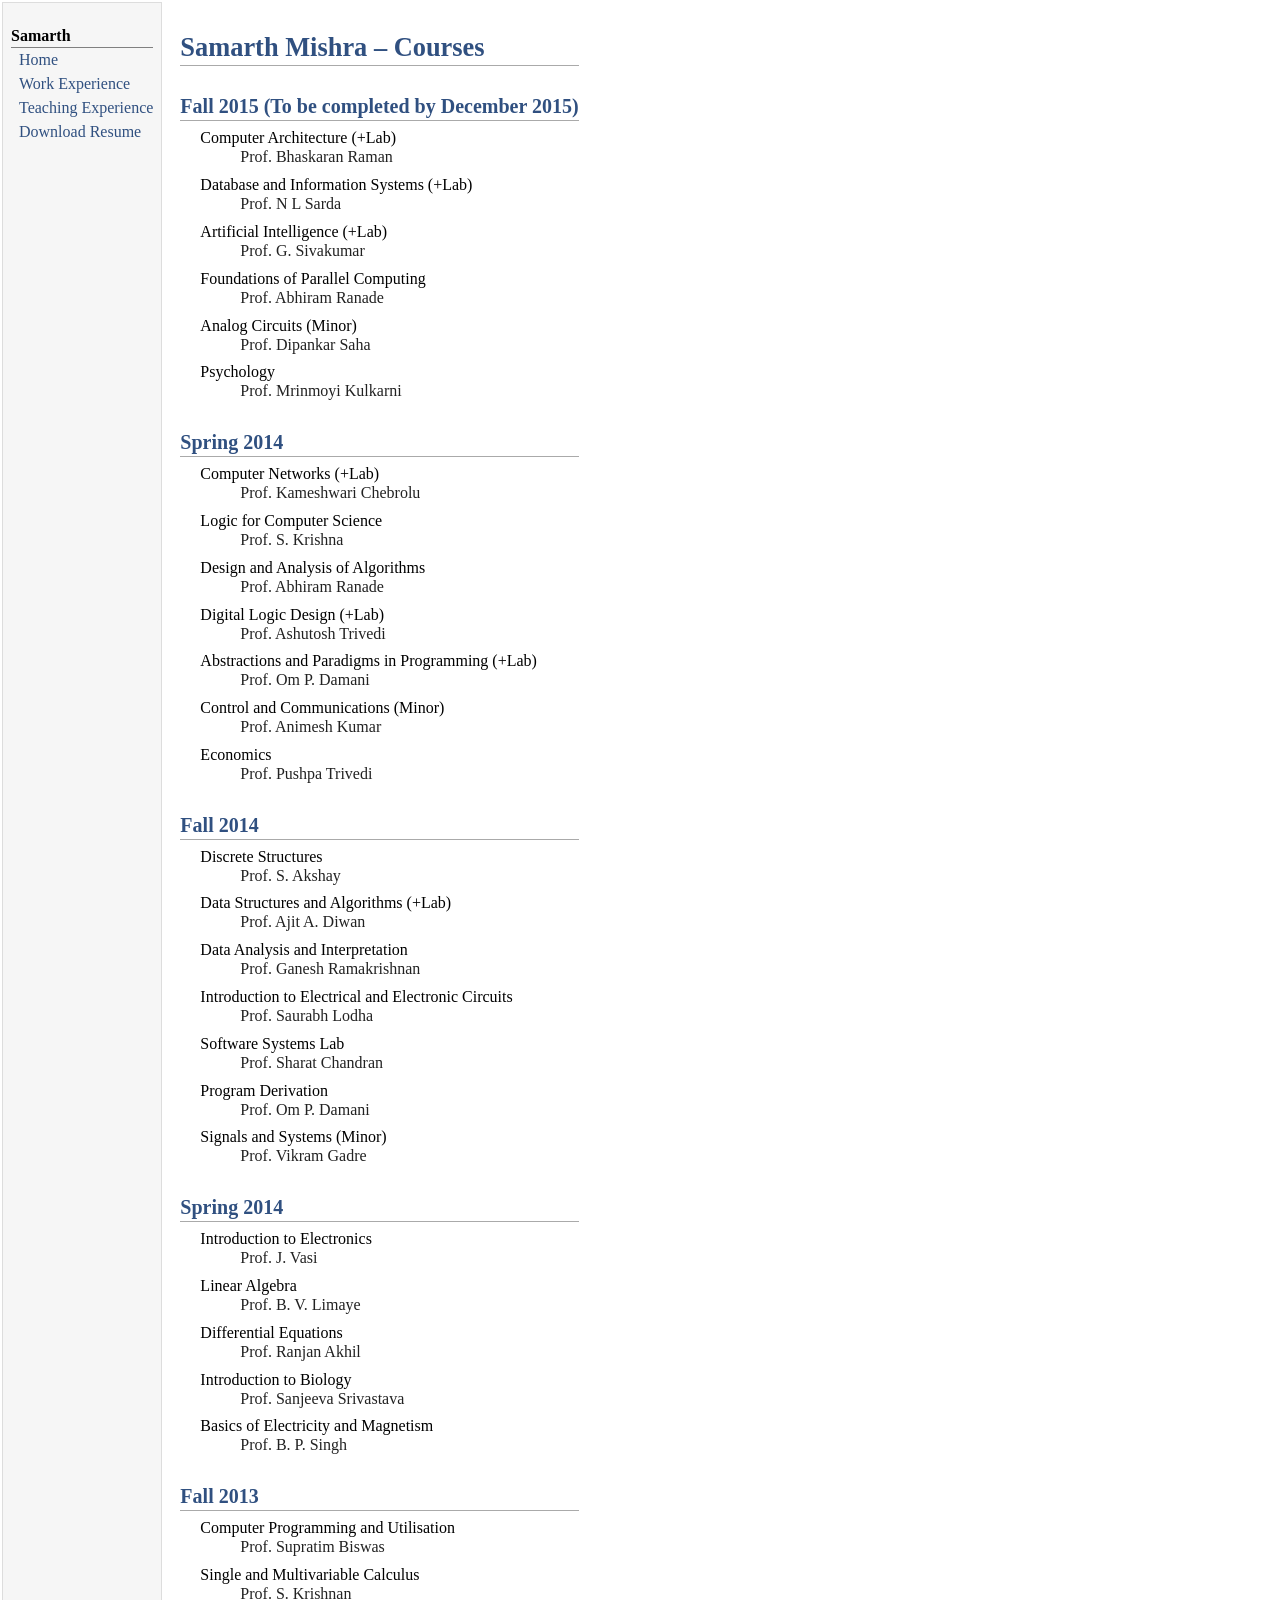
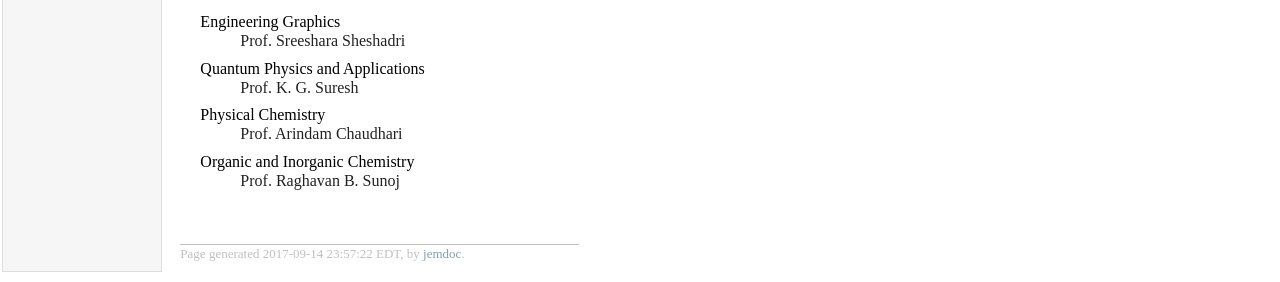
==== courses.html @ afc615ea "web page added" ====
<!DOCTYPE html PUBLIC "-//W3C//DTD XHTML 1.1//EN"
  "http://www.w3.org/TR/xhtml11/DTD/xhtml11.dtd">
<html xmlns="http://www.w3.org/1999/xhtml" xml:lang="en">
<head>
<meta name="generator" content="jemdoc, see http://jemdoc.jaboc.net/" />
<meta http-equiv="Content-Type" content="text/html;charset=utf-8" />
<link rel="stylesheet" href="jemdoc.css" type="text/css" />
<title></title>
</head>
<body>
<table summary="Table for page layout." id="tlayout">
<tr valign="top">
<td id="layout-menu">
<div class="menu-category">Samarth &nbsp;&nbsp;&nbsp;&nbsp;&nbsp;&nbsp;&nbsp;</div>
<div class="menu-item"><a href="index.html">Home</a></div>
<div class="menu-item"><a href="work.html">Work&nbsp;Experience</a></div>
<div class="menu-item"><a href="teaching.html">Teaching&nbsp;Experience</a></div>
<div class="menu-item"><a href="resume.pdf">Download&nbsp;Resume</a></div>
</td>
<td id="layout-content">
<p><link rel="stylesheet" href="./files/person.css" type="text/css"></p>
<h1>Samarth Mishra &ndash; Courses</h1>
<h2>Fall 2015 (To be completed by December 2015)</h2>
<dl>
<dt>Computer Architecture (+Lab)</dt>
<dd><p>Prof. Bhaskaran Raman</p></dd>
<dt>Database and Information Systems (+Lab)</dt>
<dd><p>Prof. N L Sarda</p></dd>
<dt>Artificial Intelligence (+Lab)</dt>
<dd><p>Prof. G. Sivakumar</p></dd>
<dt>Foundations of Parallel Computing</dt>
<dd><p>Prof. Abhiram Ranade</p></dd>
<dt>Analog Circuits (Minor)</dt>
<dd><p>Prof. Dipankar Saha</p></dd>
<dt>Psychology</dt>
<dd><p>Prof. Mrinmoyi Kulkarni</p></dd>
</dl>
<h2>Spring 2014</h2>
<dl>
<dt>Computer Networks (+Lab)</dt>
<dd><p>Prof. Kameshwari Chebrolu</p></dd>
<dt>Logic for Computer Science</dt>
<dd><p>Prof. S. Krishna</p></dd>
<dt>Design and Analysis of Algorithms</dt>
<dd><p>Prof. Abhiram Ranade</p></dd>
<dt>Digital Logic Design (+Lab)</dt>
<dd><p>Prof. Ashutosh Trivedi</p></dd>
<dt>Abstractions and Paradigms in Programming (+Lab)</dt>
<dd><p>Prof. Om P. Damani</p></dd>
<dt>Control and Communications (Minor)</dt>
<dd><p>Prof. Animesh Kumar</p></dd>
<dt>Economics</dt>
<dd><p>Prof. Pushpa Trivedi</p></dd>
</dl>
<h2>Fall 2014</h2>
<dl>
<dt>Discrete Structures</dt>
<dd><p>Prof. S. Akshay</p></dd>
<dt>Data Structures and Algorithms (+Lab)</dt>
<dd><p>Prof. Ajit A. Diwan</p></dd>
<dt>Data Analysis and Interpretation</dt>
<dd><p>Prof. Ganesh Ramakrishnan</p></dd>
<dt>Introduction to Electrical and Electronic Circuits</dt>
<dd><p>Prof. Saurabh Lodha</p></dd>
<dt>Software Systems Lab</dt>
<dd><p>Prof. Sharat Chandran</p></dd>
<dt>Program Derivation</dt>
<dd><p>Prof. Om P. Damani</p></dd>
<dt>Signals and Systems (Minor)</dt>
<dd><p>Prof. Vikram Gadre</p></dd>
</dl>
<h2>Spring 2014</h2>
<dl>
<dt>Introduction to Electronics</dt>
<dd><p>Prof. J. Vasi</p></dd>
<dt>Linear Algebra</dt>
<dd><p>Prof. B. V. Limaye</p></dd>
<dt>Differential Equations</dt>
<dd><p>Prof. Ranjan Akhil</p></dd>
<dt>Introduction to Biology</dt>
<dd><p>Prof. Sanjeeva Srivastava</p></dd>
<dt>Basics of Electricity and Magnetism</dt>
<dd><p>Prof. B. P. Singh</p></dd>
</dl>
<h2>Fall 2013</h2>
<dl>
<dt>Computer Programming and Utilisation</dt>
<dd><p>Prof. Supratim Biswas</p></dd>
<dt>Single and Multivariable Calculus</dt>
<dd><p>Prof. S. Krishnan</p></dd>
<dt>Engineering Graphics</dt>
<dd><p>Prof. Sreeshara Sheshadri</p></dd>
<dt>Quantum Physics and Applications</dt>
<dd><p>Prof. K. G. Suresh</p></dd>
<dt>Physical Chemistry</dt>
<dd><p>Prof. Arindam Chaudhari</p></dd>
<dt>Organic and Inorganic Chemistry</dt>
<dd><p>Prof. Raghavan B. Sunoj</p></dd>
</dl>
<div id="footer">
<div id="footer-text">
Page generated 2017-09-14 23:57:22 EDT, by <a href="http://jemdoc.jaboc.net/">jemdoc</a>.
</div>
</div>
</td>
</tr>
</table>
</body>
</html>
---- jemdoc.css ----
/* Default css file for jemdoc. */

table#tlayout {
    border: none;
    border-collapse: separate;
    background: white;
}

body {
	background: white;
	font-family: Georgia, serif;
	padding-bottom: 8px;
	margin: 0;
}

#layout-menu {
	background: #f6f6f6;
	border: 1px solid #dddddd;
	padding-top: 0.5em;
	padding-left: 8px;
	padding-right: 8px;
	font-size: 1.0em;
	width: auto;
	white-space: nowrap;
    text-align: left;
    vertical-align: top;
}

#layout-menu td {
	background: #f4f4f4;
    vertical-align: top;
}

#layout-content {
	padding-top: 0.0em;
	padding-left: 1.0em;
	padding-right: 1.0em;
    border: none;
    background: white;
    text-align: left;
    vertical-align: top;
}

#layout-menu a {
	line-height: 1.5em;
	margin-left: 0.5em;
}

tt {
    background: #ffffdd;
}

pre, tt {
	font-size: 90%;
	font-family: monaco, monospace;
}

a, a > tt {
	color: #305080;
	text-decoration: none;
}

a:hover {
	border-bottom: 1px gray dotted;
}

#layout-menu a.current:link, #layout-menu a.current:visited {
	color: #305080;
	border-bottom: 1px gray solid;
}
#layout-menu a:link, #layout-menu a:visited, #layout-menu a:hover {
	color: #305080;
	text-decoration: none;
}
#layout-menu a:hover {
	text-decoration: none;
}

div.menu-category {
	border-bottom: 1px solid gray;
	margin-top: 0.8em;
	padding-top: 0.2em;
	padding-bottom: 0.1em;
	font-weight: bold;
}

div.menu-item {
	padding-left: 16px;
	text-indent: -16px;
}

div#toptitle {
	padding-bottom: 0.2em;
	margin-bottom: 1.5em;
	border-bottom: 3px double gray;
}

/* Reduce space if we begin the page with a title. */
div#toptitle + h2, div#toptitle + h3 {
	margin-top: -0.7em;
}

div#subtitle {
	margin-top: 0.0em;
	margin-bottom: 0.0em;
	padding-top: 0em;
	padding-bottom: 0.1em;
}

em {
	font-style: italic;
}

strong {
	font-weight: bold;
}


h1, h2, h3 {
	color: #305080;
	margin-top: 0.7em;
	margin-bottom: 0.3em;
	padding-bottom: 0.2em;
	line-height: 1.0;
	padding-top: 0.5em;
	border-bottom: 1px solid #aaaaaa;
}

h1 {
	font-size: 165%;
}

h2 {
	padding-top: 0.8em;
	font-size: 125%;
}

h2 + h3 {
    padding-top: 0.2em;
}

h3 {
	font-size: 110%;
	border-bottom: none;
}

p {
	margin-top: 0.0em;
	margin-bottom: 0.8em;
	padding: 0;
	line-height: 1.3;
}

pre {
	padding: 0;
	margin: 0;
}

div#footer {
	font-size: small;
	border-top: 1px solid #c0c0c0;
	padding-top: 0.1em;
	margin-top: 4.0em;
	color: #c0c0c0;
}

div#footer a {
	color: #80a0b0;
}

div#footer-text {
	float: left;
	padding-bottom: 8px;
}

ul, ol, dl {
	margin-top: 0.2em;
	padding-top: 0;
	margin-bottom: 0.8em;
}

dt {
	margin-top: 0.5em;
	margin-bottom: 0;
}

dl {
	margin-left: 20px;
}

dd {
	color: #222222;
}

dd > *:first-child {
	margin-top: 0;
}

ul {
	list-style-position: outside;
	list-style-type: square;
}

p + ul, p + ol {
	margin-top: -0.5em;
}

li ul, li ol {
	margin-top: -0.3em;
}

ol {
	list-style-position: outside;
	list-style-type: decimal;
}

li p, dd p {
	margin-bottom: 0.3em;
}


ol ol {
	list-style-type: lower-alpha;
}

ol ol ol {
	list-style-type: lower-roman;
}

p + div.codeblock {
	margin-top: -0.6em;
}

div.codeblock, div.infoblock {
	margin-right: 0%;
	margin-top: 1.2em;
	margin-bottom: 1.3em;
}

div.blocktitle {
	font-weight: bold;
	color: #cd7b62;
	margin-top: 1.2em;
	margin-bottom: 0.1em;
}

div.blockcontent {
	border: 1px solid silver;
	padding: 0.3em 0.5em;
}

div.infoblock > div.blockcontent {
	background: #ffffee;
}

div.blockcontent p + ul, div.blockcontent p + ol {
	margin-top: 0.4em;
}

div.infoblock p {
	margin-bottom: 0em;
}

div.infoblock li p, div.infoblock dd p {
	margin-bottom: 0.5em;
}

div.infoblock p + p {
	margin-top: 0.8em;
}

div.codeblock > div.blockcontent {
	background: #f6f6f6;
}

span.pycommand {
	color: #000070;
}

span.statement {
	color: #008800;
}
span.builtin {
	color: #000088;
}
span.special {
	color: #990000;
}
span.operator {
	color: #880000;
}
span.error {
	color: #aa0000;
}
span.comment, span.comment > *, span.string, span.string > * {
	color: #606060;
}

@media print {
	#layout-menu { display: none; }
}

#fwtitle {
	margin: 2px;
}

#fwtitle #toptitle {
	padding-left: 0.5em;
	margin-bottom: 0.5em;
}

#layout-content h1:first-child, #layout-content h2:first-child, #layout-content h3:first-child {
	margin-top: -0.7em;
}

div#toptitle h1, #layout-content div#toptitle h1 {
	margin-bottom: 0.0em;
	padding-bottom: 0.1em;
	padding-top: 0;
	margin-top: 0.5em;
	border-bottom: none;
}

img.eq {
	padding: 0;
	padding-left: 0.1em;
	padding-right: 0.1em;
	margin: 0;
}

img.eqwl {
	padding-left: 2em;
	padding-top: 0.6em;
	padding-bottom: 0.2em;
	margin: 0;
}

table {
    border: none;
}

td {
    padding: 2px;
    padding-left: 0.5em;
    padding-right: 0.5em;
    text-align: left;
    border: none;
}

table + table {
    margin-top: 1em;
}

tr.heading {
    font-weight: bold;
    border-bottom: none;
}

img {
    border: none;
}

table.imgtable, table.imgtable td {
    border: none;
    text-align: left;
}
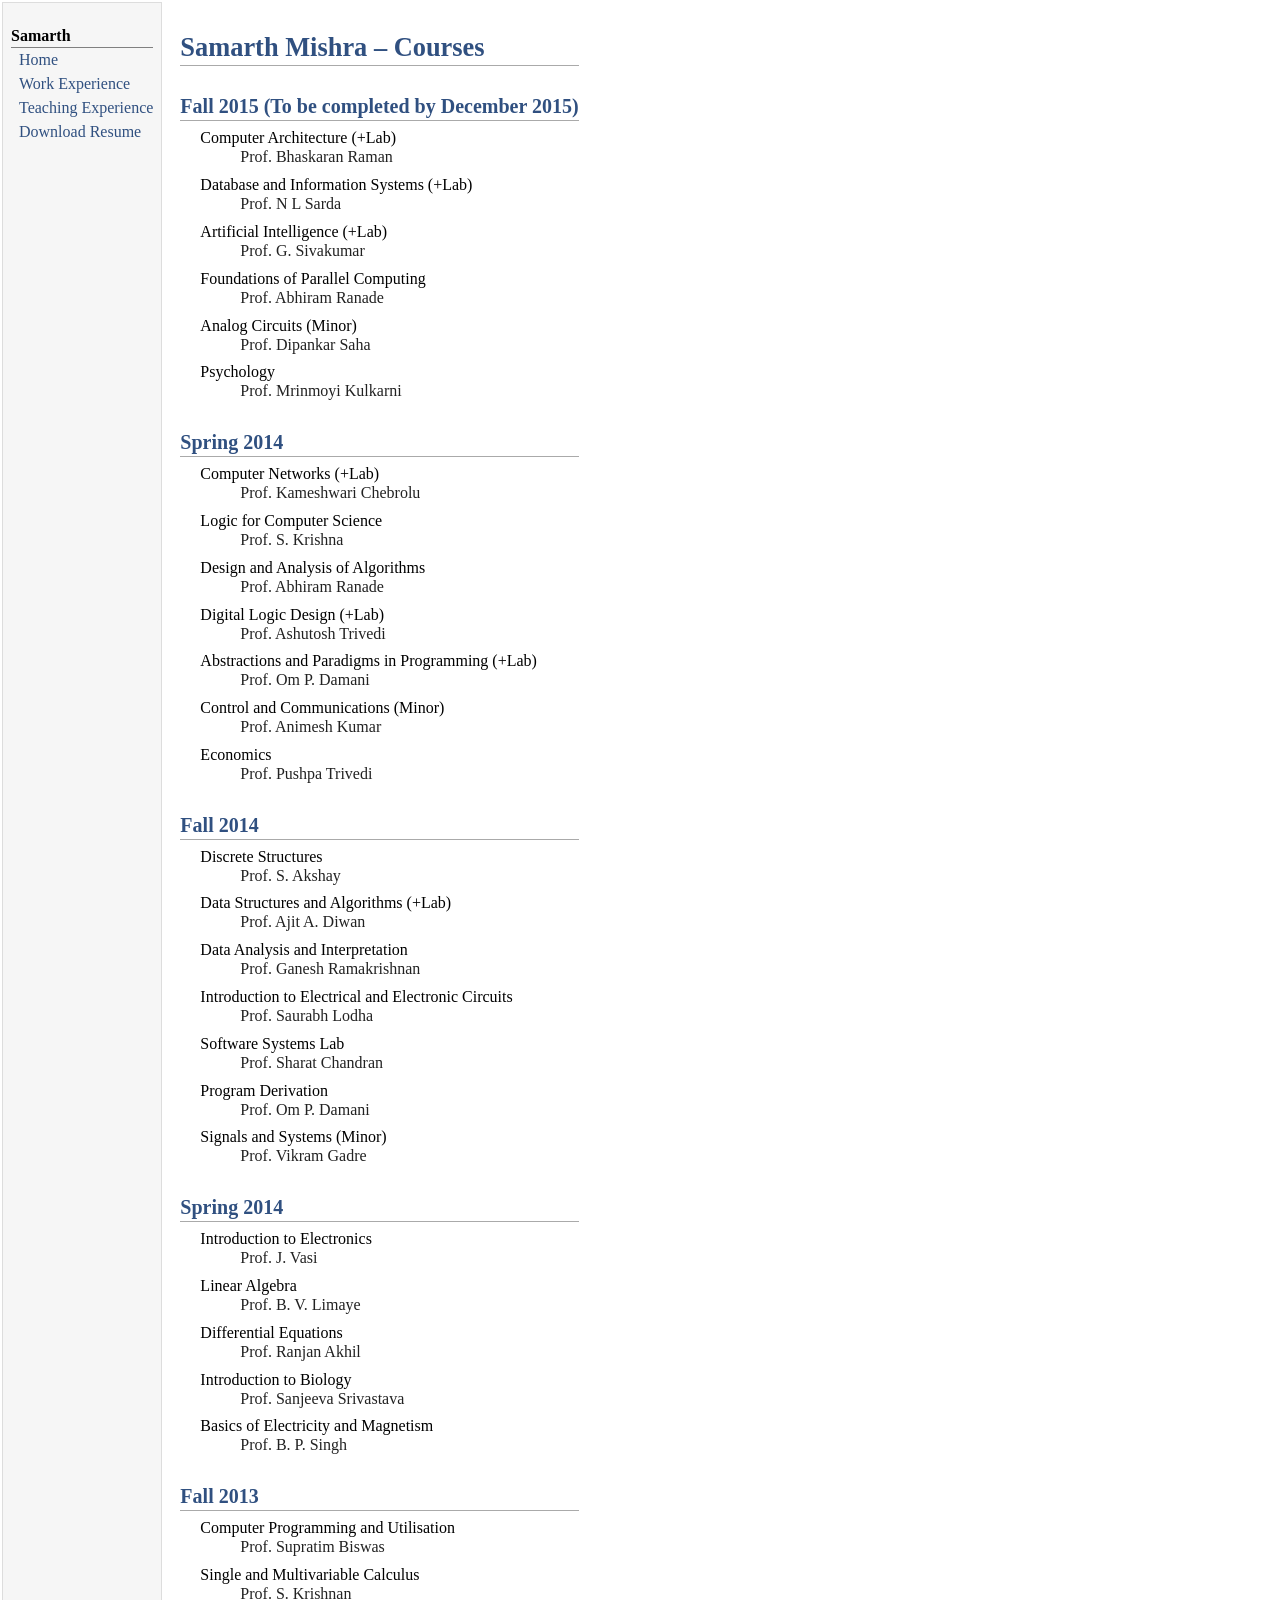
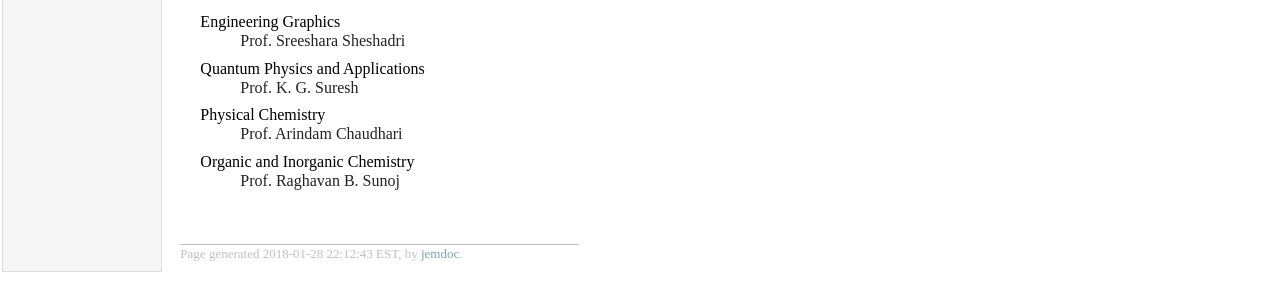
==== commit 2553b544: "Something" ====
--- a/courses.html
+++ b/courses.html
@@ -99,7 +99,7 @@
 </dl>
 <div id="footer">
 <div id="footer-text">
-Page generated 2017-09-14 23:57:22 EDT, by <a href="http://jemdoc.jaboc.net/">jemdoc</a>.
+Page generated 2018-01-28 22:12:43 EST, by <a href="http://jemdoc.jaboc.net/">jemdoc</a>.
 </div>
 </div>
 </td>
